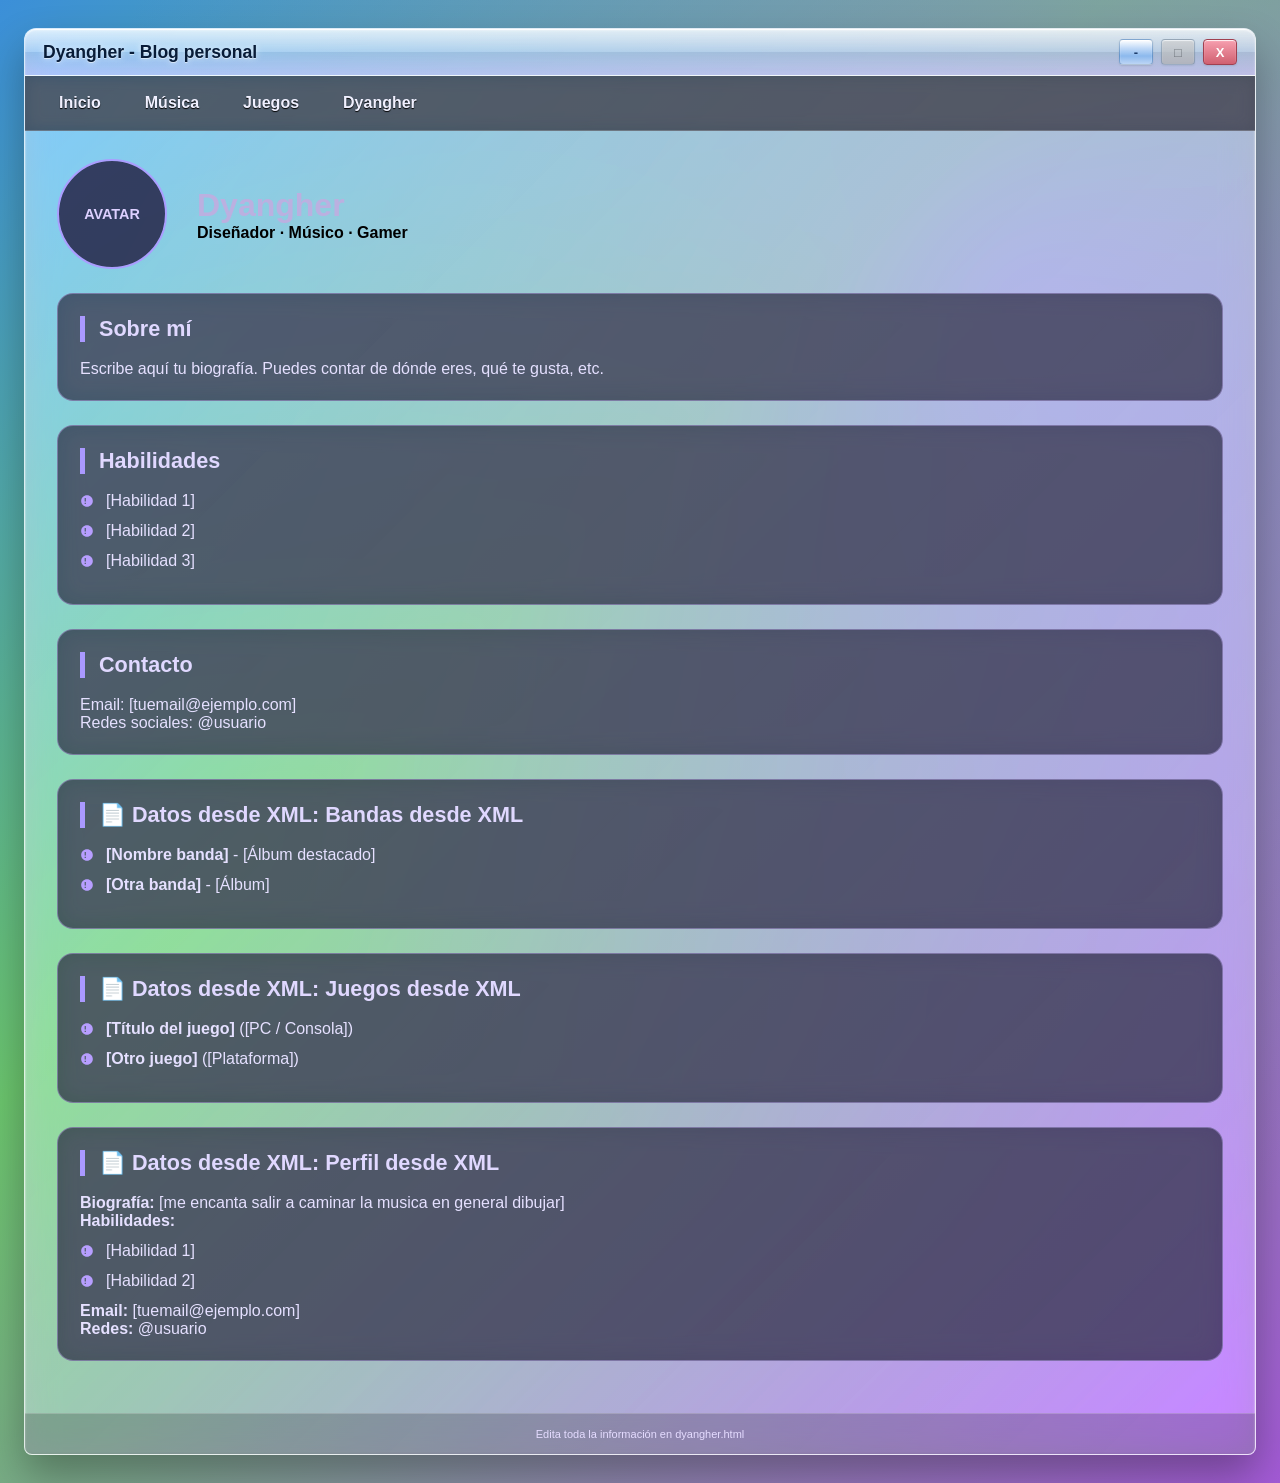
==== dyangher.html @ 9d080b83 "estilo frutaiger aero y acregacion de las paginas / incompletas de contenido" ====
<!DOCTYPE html>
<html lang="es">
<head>
    <meta charset="UTF-8">
    <title>Dyangher - Perfil</title>
    <link rel="stylesheet" href="style.css">
</head>
<body>
<div class="window-container">
    <div class="title-bar">
        <span class="title-text">Dyangher - Blog personal</span>
        <div class="window-controls">
            <button class="btn">-</button>
            <button class="btn max">□</button>
            <button class="btn close">X</button>
        </div>
    </div>
    <div class="nav-bar">
        <a href="index.html">Inicio</a>
        <a href="musica.html">Música</a>
        <a href="juegos.html">Juegos</a>
        <a href="dyangher.html">Dyangher</a>
    </div>
    <div class="content">
        <div class="profile-header">
            <div class="avatar-placeholder">AVATAR</div>
            <div>
                <h1 style="color:#bbb0e0;">Dyangher</h1>
                <p><strong>Diseñador · Músico · Gamer</strong></p>
            </div>
        </div>
        <div class="panel">
            <h2>Sobre mí</h2>
            <p>Escribe aquí tu biografía. Puedes contar de dónde eres, qué te gusta, etc.</p>
        </div>
        <div class="panel">
            <h2>Habilidades</h2>
            <ul class="styled-list">
                <li>[Habilidad 1]</li>
                <li>[Habilidad 2]</li>
                <li>[Habilidad 3]</li>
            </ul>
        </div>
        <div class="panel">
            <h2>Contacto</h2>
            <p>Email: [tuemail@ejemplo.com]<br>Redes sociales: @usuario</p>
        </div>
    </div>
    <div class="footer">Edita toda la información en dyangher.html</div>
</div>
<script src="script.js"></script>
</body>
</html>
---- style.css ----
* {
    margin: 0;
    padding: 0;
    box-sizing: border-box;
}

body {
    /* Degradado Frutiger Aero: Azul cielo, verde menta y toques morados */
    background: radial-gradient(circle at 80% 20%, rgba(160, 100, 255, 0.5), transparent 60%),
                linear-gradient(135deg, #3b8fd9 0%, #6bc46d 40%, #a35ad6 100%);
    font-family: 'Segoe UI', 'Tahoma', 'Verdana', 'Arial', sans-serif;
    padding: 28px 24px;
    min-height: 100vh;
}

.window-container {
    max-width: 1300px;
    margin: 0 auto;
    /* Cristal traslúcido Windows 7 Aero con matiz morado/azul */
    background: linear-gradient(135deg, rgba(240, 248, 255, 0.5), rgba(220, 210, 255, 0.4));
    backdrop-filter: blur(16px) saturate(160%);
    -webkit-backdrop-filter: blur(16px) saturate(160%);
    border-radius: 12px 12px 8px 8px;
    border: 1px solid rgba(255, 255, 255, 0.7);
    box-shadow: 0 20px 40px rgba(0, 0, 0, 0.3), 
                inset 0 1px 2px rgba(255, 255, 255, 0.9),
                inset 0 -1px 2px rgba(0, 0, 0, 0.05);
    overflow: hidden;
}

.title-bar {
    background: linear-gradient(to bottom, rgba(255, 255, 255, 0.7) 0%, rgba(200, 215, 245, 0.5) 50%, rgba(170, 180, 220, 0.4) 51%, rgba(210, 190, 250, 0.5) 100%);
    padding: 10px 18px;
    display: flex;
    justify-content: space-between;
    align-items: center;
    border-bottom: 1px solid rgba(255, 255, 255, 0.5);
    box-shadow: inset 0 1px 0 rgba(255,255,255,0.8);
}

.title-text {
    font-weight: 700;
    font-size: 1.1rem;
    color: #081c38;
    text-shadow: 0 0 6px rgba(255, 255, 255, 0.8), 0 1px 0 rgba(255,255,255,0.5);
}

.window-controls {
    display: flex;
    gap: 8px;
}

.btn {
    width: 34px;
    height: 26px;
    border: 1px solid rgba(0, 60, 120, 0.3);
    background: linear-gradient(to bottom, #ffffff, #c2daf7, #8cb9ed, #bcd5f5);
    border-radius: 4px;
    color: #1e3d6b;
    font-weight: bold;
    font-size: 13px;
    cursor: default;
    display: inline-flex;
    align-items: center;
    justify-content: center;
    box-shadow: inset 0 1px 1px rgba(255,255,255,0.9), 0 1px 2px rgba(0,0,0,0.1);
}

.btn.max {
    background: linear-gradient(to bottom, #d0d0d0, #b0b0b0);
    color: #555;
    opacity: 0.7;
    cursor: not-allowed;
}

.btn.close {
    background: linear-gradient(to bottom, #f7a0b0, #d06070);
    color: #fff;
    border-color: #a04050;
}

/* Navegación entre páginas (barra estilo Windows) */
.nav-bar {
    background: rgba(8, 6, 16, 0.6);
    backdrop-filter: blur(8px);
    padding: 12px 20px;
    display: flex;
    gap: 16px;
    border-bottom: 1px solid rgba(255,255,255,0.2);
}

.nav-bar a {
    color: #f0f0ff;
    text-decoration: none;
    font-weight: 600;
    padding: 6px 14px;
    border-radius: 20px;
    transition: 0.15s;
    text-shadow: 0 1px 1px black;
}

.nav-bar a:hover {
    background: rgba(255, 255, 255, 0.25);
    backdrop-filter: blur(4px);
    color: white;
}

.content {
    padding: 28px 32px;
    min-height: 550px;
}

/* Tarjetas para juegos */
.cards-grid {
    display: grid;
    grid-template-columns: repeat(auto-fill, minmax(240px, 1fr));
    gap: 24px;
    margin-top: 16px;
}

.game-card {
    background: rgba(20, 20, 45, 0.65);
    backdrop-filter: blur(12px);
    border-radius: 16px;
    padding: 18px;
    border: 1px solid rgba(200, 180, 255, 0.4);
    text-align: center;
    transition: 0.2s;
    box-shadow: 0 4px 12px rgba(0,0,0,0.2);
}

.game-card:hover {
    transform: translateY(-4px);
    border-color: rgba(200, 160, 255, 0.8);
    background: rgba(30, 25, 55, 0.7);
}

.game-card img {
    width: 100%;
    aspect-ratio: 1 / 1;
    object-fit: cover;
    border-radius: 12px;
    margin-bottom: 14px;
    background: #1a1530;
}

.game-card h3 {
    color: #e0e0ff;
    margin-bottom: 10px;
    font-size: 1.2rem;
}

.game-card p {
    color: #ccc5ee;
    font-size: 0.85rem;
    line-height: 1.4;
}

/* Pestañas para música */
.music-tabs {
    display: flex;
    gap: 8px;
    margin-bottom: 20px;
    border-bottom: 1px solid rgba(255,255,255,0.3);
    padding-bottom: 6px;
}

.music-tab-btn {
    background: rgba(30, 25, 60, 0.7);
    backdrop-filter: blur(4px);
    border: 1px solid rgba(255,255,255,0.3);
    padding: 8px 20px;
    border-radius: 24px;
    color: #e0dcff;
    cursor: pointer;
    font-weight: 600;
    transition: 0.1s;
}

.music-tab-btn.active {
    background: rgba(110, 80, 200, 0.8);
    color: white;
    border-color: white;
    box-shadow: inset 0 1px 2px rgba(255,255,255,0.3), 0 0 8px rgba(160, 120, 255, 0.5);
}

.music-tab-pane {
    display: none;
    animation: fade 0.2s ease;
}

.music-tab-pane.active {
    display: block;
}

/* Cards para bandas (estilo similar a juegos pero horizontal) */
.band-card {
    background: rgba(20, 20, 45, 0.65);
    backdrop-filter: blur(12px);
    border-radius: 16px;
    padding: 18px;
    margin-bottom: 24px;
    border: 1px solid rgba(200, 180, 255, 0.4);
    display: flex;
    gap: 20px;
    flex-wrap: wrap;
    align-items: center;
}

.band-card img {
    width: 120px;
    height: 120px;
    object-fit: cover;
    border-radius: 16px;
    background: #1a1530;
    border: 1px solid #8a7ac0;
}

.band-info {
    flex: 1;
}

.band-info h3 {
    color: #e0e0ff;
    margin-bottom: 8px;
    font-size: 1.3rem;
}

.band-info p {
    color: #ccc5ee;
    margin-bottom: 6px;
}

/* Perfil */
.profile-header {
    display: flex;
    flex-wrap: wrap;
    gap: 30px;
    align-items: center;
    margin-bottom: 24px;
}

.avatar-placeholder {
    width: 110px;
    height: 110px;
    background: rgba(30, 25, 60, 0.8);
    border-radius: 50%;
    border: 2px solid #aa9eff;
    display: flex;
    align-items: center;
    justify-content: center;
    font-weight: bold;
    color: #ddd0ff;
    font-size: 0.9rem;
}

.panel {
    background: rgba(20, 20, 45, 0.65);
    backdrop-filter: blur(12px);
    border-radius: 16px;
    padding: 22px;
    margin-bottom: 24px;
    border: 1px solid rgba(200, 180, 255, 0.4);
}

.panel h2 {
    color: #e0d8ff;
    border-left: 5px solid #aa99ff;
    padding-left: 14px;
    margin-bottom: 18px;
    font-size: 1.35rem;
}

.panel p, .panel li {
    color: #e5e0ff;
}

.styled-list {
    list-style: none;
    padding-left: 0;
}

.styled-list li {
    margin: 12px 0;
    padding-left: 26px;
    background: url('data:image/svg+xml;utf8,<svg xmlns="http://www.w3.org/2000/svg" width="14" height="14" viewBox="0 0 24 24" fill="%23b79eff"><path d="M12 2C6.48 2 2 6.48 2 12s4.48 10 10 10 10-4.48 10-10S17.52 2 12 2zm-2 15h-2v-2h2v2zm0-4h-2V7h2v6z"/></svg>') left center no-repeat;
    background-size: 14px;
}

.footer {
    text-align: center;
    padding: 14px;
    border-top: 1px solid rgba(255,255,255,0.2);
    font-size: 11px;
    color: #e5dcff;
    background: rgba(0, 0, 0, 0.2);
}

@keyframes fade {
    from { opacity: 0; transform: translateY(5px); }
    to { opacity: 1; transform: translateY(0); }
}

@media (max-width: 700px) {
    .band-card { flex-direction: column; text-align: center; }
    .cards-grid { grid-template-columns: 1fr; }
}
/* Tarjetas de música - estilo ventanas flotantes */
.music-grid {
    display: grid;
    grid-template-columns: repeat(auto-fill, minmax(200px, 1fr));
    gap: 22px;
    margin-top: 20px;
}

.music-card {
    background: rgba(255, 255, 255, 0.4);
    backdrop-filter: blur(12px);
    border-radius: 18px;
    padding: 16px;
    border: 1px solid rgba(255, 255, 255, 0.7);
    text-align: center;
    transition: 0.2s;
    box-shadow: 0 6px 12px rgba(0,0,0,0.1);
}

.music-card:hover {
    transform: translateY(-4px);
    background: rgba(255, 255, 255, 0.6);
    box-shadow: 0 12px 20px rgba(0,0,0,0.2);
}

.music-card img {
    width: 100%;
    aspect-ratio: 1 / 1;
    object-fit: cover;
    border-radius: 14px;
    margin-bottom: 12px;
    background: #fff;
}

.music-card h3 {
    color: #0f2c48;
    margin: 8px 0 6px;
    font-size: 1.2rem;
    font-weight: 700;
}

.music-card p {
    color: #1a3a5a;
    font-size: 0.8rem;
    line-height: 1.4;
}
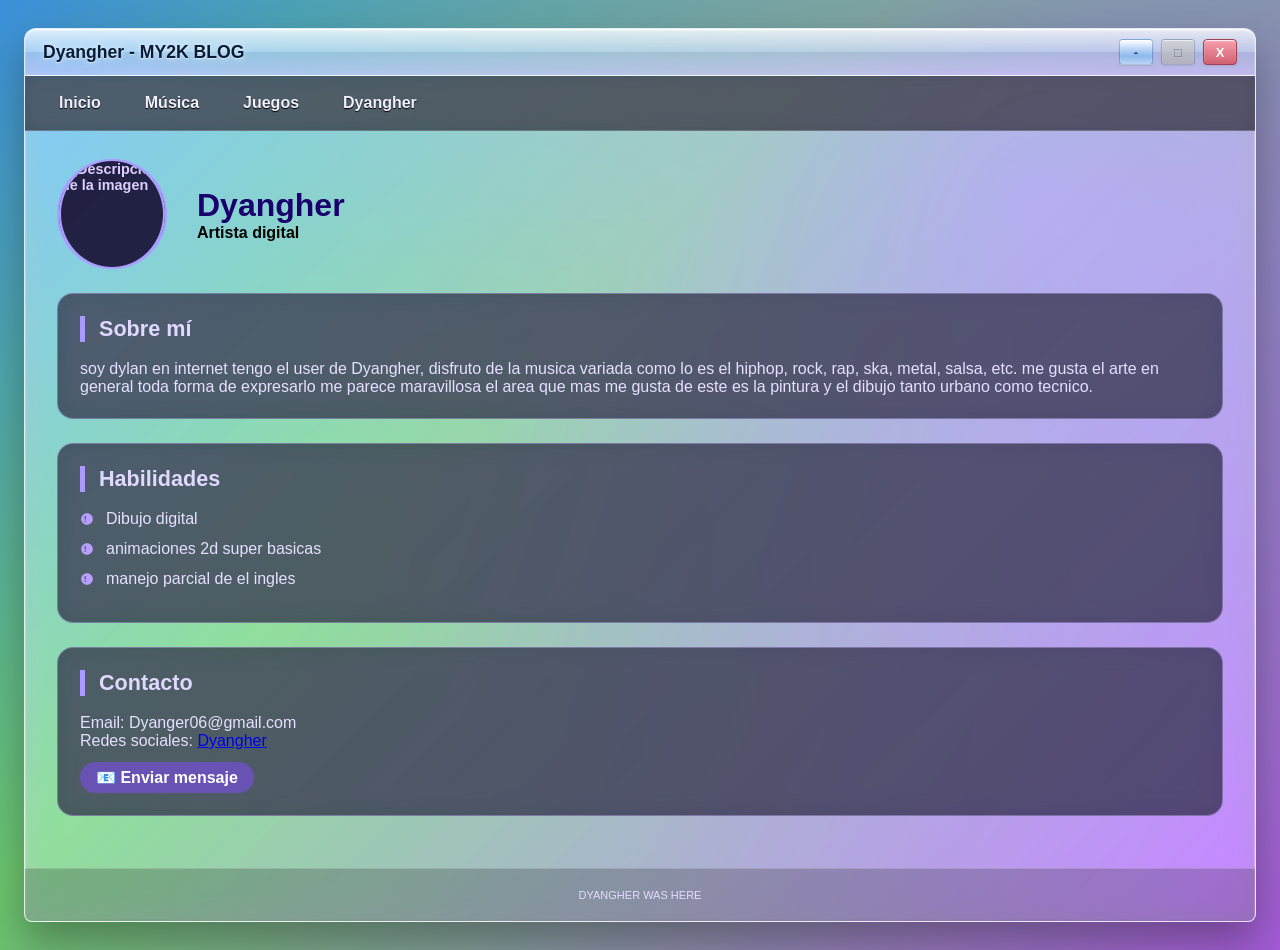
==== commit 0d41b9f0: "agrecacion de seccion de contacto con usuario/agrecacion de tabla dinamica en musica y juegos" ====
--- a/dyangher.html
+++ b/dyangher.html
@@ -4,11 +4,29 @@
     <meta charset="UTF-8">
     <title>Dyangher - Perfil</title>
     <link rel="stylesheet" href="style.css">
+    <style>
+        /* Estilo adicional para el botón de contacto (opcional, puedes moverlo a style.css) */
+        .btn-contacto {
+            display: inline-block;
+            margin-top: 12px;
+            background: rgba(110, 80, 200, 0.8);
+            color: white;
+            padding: 6px 16px;
+            border-radius: 20px;
+            text-decoration: none;
+            font-weight: bold;
+            transition: 0.2s;
+        }
+        .btn-contacto:hover {
+            background: rgba(130, 100, 220, 0.9);
+            transform: scale(1.02);
+        }
+    </style>
 </head>
 <body>
 <div class="window-container">
     <div class="title-bar">
-        <span class="title-text">Dyangher - Blog personal</span>
+        <span class="title-text">Dyangher - MY2K BLOG</span>
         <div class="window-controls">
             <button class="btn">-</button>
             <button class="btn max">□</button>
@@ -23,31 +41,47 @@
     </div>
     <div class="content">
         <div class="profile-header">
-            <div class="avatar-placeholder">AVATAR</div>
+            <div class="avatar-placeholder">  
+               <img class="avatar-placeholder" src="https://instagram.fjal2-1.fna.fbcdn.net/v/t51.75761-15/474703628_18074324383647843_2072188830115814652_n.webp?_nc_cat=107&ig_cache_key=MzU1MTMwNTgwNjI0MDkwODU1Mw%3D%3D.3-ccb7-5&ccb=7-5&_nc_sid=58cdad&efg=eyJ2ZW5jb2RlX3RhZyI6IkZFRUQueHBpZHMuMTQ0MC5zZHIucmVndWxhcl9waG90by5DMyJ9&_nc_ohc=UkrgXXir7wcQ7kNvwEy1h6y&_nc_oc=AdroRiUxSQhF9ik1a1YaA9euDQlYMUJH9sAXdtuNNy7EDHeiCFGo7GEcRD3YjSsZO8pouDjvJYURN6Uah6WVe1Wl&_nc_ad=z-m&_nc_cid=0&_nc_zt=23&_nc_ht=instagram.fjal2-1.fna&_nc_gid=3AAApzj5aoie9Uv-cT3_eQ&_nc_ss=7a22e&oh=00_Af9cWwbVkGGdQEvEjg-DbSOS8lD3BEgof5I9A8cxU48MeA&oe=6A2CACD3" alt="Descripción de la imagen">
+            </div>
             <div>
-                <h1 style="color:#bbb0e0;">Dyangher</h1>
-                <p><strong>Diseñador · Músico · Gamer</strong></p>
+                <h1 style="color:#1a006d;">Dyangher</h1>
+                <p><strong>Artista digital</strong></p>
             </div>
         </div>
         <div class="panel">
             <h2>Sobre mí</h2>
-            <p>Escribe aquí tu biografía. Puedes contar de dónde eres, qué te gusta, etc.</p>
+            <p>soy dylan en internet tengo el user de Dyangher,
+                disfruto de la musica variada como lo es el
+                hiphop, rock, rap, ska, metal, salsa, etc. me gusta el arte en general toda forma de expresarlo me parece maravillosa el area que mas me gusta de este es la pintura y el dibujo tanto urbano como tecnico.</p>
         </div>
         <div class="panel">
             <h2>Habilidades</h2>
             <ul class="styled-list">
-                <li>[Habilidad 1]</li>
-                <li>[Habilidad 2]</li>
-                <li>[Habilidad 3]</li>
+                <li>Dibujo digital</li>
+                <li>animaciones 2d super basicas</li>
+                <li>manejo parcial de el ingles</li>
             </ul>
         </div>
         <div class="panel">
             <h2>Contacto</h2>
-            <p>Email: [tuemail@ejemplo.com]<br>Redes sociales: @usuario</p>
+            <p>Email: Dyanger06@gmail.com<br>Redes sociales: <a href="https://www.instagram.com/dyangher/" target="_blank">Dyangher</a></p>
+            <!-- Botón que abre la ventana flotante de contacto -->
+            <a href="contacto.html" class="btn-contacto">📧 Enviar mensaje</a>
         </div>
     </div>
-    <div class="footer">Edita toda la información en dyangher.html</div>
+    <div class="footer">DYANGHER WAS HERE</div>
 </div>
 <script src="script.js"></script>
+<script>
+    // Desactivar funcionalidad de los botones de ventana (decorativos)
+    const btns = document.querySelectorAll('.btn');
+    btns.forEach(btn => {
+        btn.addEventListener('click', (e) => {
+            e.preventDefault();
+            e.stopPropagation();
+        });
+    });
+</script>
 </body>
 </html>
--- a/style.css
+++ b/style.css
@@ -4,8 +4,8 @@
     box-sizing: border-box;
 }
 
+/* degradado fondo */
 body {
-    /* Degradado Frutiger Aero: Azul cielo, verde menta y toques morados */
     background: radial-gradient(circle at 80% 20%, rgba(160, 100, 255, 0.5), transparent 60%),
                 linear-gradient(135deg, #3b8fd9 0%, #6bc46d 40%, #a35ad6 100%);
     font-family: 'Segoe UI', 'Tahoma', 'Verdana', 'Arial', sans-serif;
@@ -16,7 +16,6 @@
 .window-container {
     max-width: 1300px;
     margin: 0 auto;
-    /* Cristal traslúcido Windows 7 Aero con matiz morado/azul */
     background: linear-gradient(135deg, rgba(240, 248, 255, 0.5), rgba(220, 210, 255, 0.4));
     backdrop-filter: blur(16px) saturate(160%);
     -webkit-backdrop-filter: blur(16px) saturate(160%);
@@ -79,13 +78,14 @@
     border-color: #a04050;
 }
 
-/* Navegación entre páginas (barra estilo Windows) */
+/* Navegación */
 .nav-bar {
     background: rgba(8, 6, 16, 0.6);
     backdrop-filter: blur(8px);
     padding: 12px 20px;
     display: flex;
     gap: 16px;
+    flex-wrap: wrap;
     border-bottom: 1px solid rgba(255,255,255,0.2);
 }
 
@@ -119,198 +119,46 @@
 }
 
 .game-card {
-    background: rgba(20, 20, 45, 0.65);
+    background: rgba(255, 255, 255, 0.4);
     backdrop-filter: blur(12px);
-    border-radius: 16px;
+    border-radius: 20px;
     padding: 18px;
-    border: 1px solid rgba(200, 180, 255, 0.4);
+    border: 1px solid rgba(255, 255, 255, 0.7);
     text-align: center;
     transition: 0.2s;
-    box-shadow: 0 4px 12px rgba(0,0,0,0.2);
+    box-shadow: 0 6px 12px rgba(0,0,0,0.1);
 }
 
 .game-card:hover {
     transform: translateY(-4px);
-    border-color: rgba(200, 160, 255, 0.8);
-    background: rgba(30, 25, 55, 0.7);
+    background: rgba(255, 255, 255, 0.6);
+    box-shadow: 0 12px 20px rgba(0,0,0,0.2);
 }
 
 .game-card img {
     width: 100%;
     aspect-ratio: 1 / 1;
     object-fit: cover;
-    border-radius: 12px;
+    border-radius: 16px;
     margin-bottom: 14px;
-    background: #1a1530;
 }
 
 .game-card h3 {
-    color: #e0e0ff;
+    color: #0f2c48;
     margin-bottom: 10px;
-    font-size: 1.2rem;
 }
 
 .game-card p {
-    color: #ccc5ee;
+    color: #1a3a5a;
     font-size: 0.85rem;
-    line-height: 1.4;
-}
-
-/* Pestañas para música */
-.music-tabs {
-    display: flex;
-    gap: 8px;
-    margin-bottom: 20px;
-    border-bottom: 1px solid rgba(255,255,255,0.3);
-    padding-bottom: 6px;
-}
-
-.music-tab-btn {
-    background: rgba(30, 25, 60, 0.7);
-    backdrop-filter: blur(4px);
-    border: 1px solid rgba(255,255,255,0.3);
-    padding: 8px 20px;
-    border-radius: 24px;
-    color: #e0dcff;
-    cursor: pointer;
-    font-weight: 600;
-    transition: 0.1s;
-}
-
-.music-tab-btn.active {
-    background: rgba(110, 80, 200, 0.8);
-    color: white;
-    border-color: white;
-    box-shadow: inset 0 1px 2px rgba(255,255,255,0.3), 0 0 8px rgba(160, 120, 255, 0.5);
-}
-
-.music-tab-pane {
-    display: none;
-    animation: fade 0.2s ease;
-}
-
-.music-tab-pane.active {
-    display: block;
-}
-
-/* Cards para bandas (estilo similar a juegos pero horizontal) */
-.band-card {
-    background: rgba(20, 20, 45, 0.65);
-    backdrop-filter: blur(12px);
-    border-radius: 16px;
-    padding: 18px;
-    margin-bottom: 24px;
-    border: 1px solid rgba(200, 180, 255, 0.4);
-    display: flex;
-    gap: 20px;
-    flex-wrap: wrap;
-    align-items: center;
-}
-
-.band-card img {
-    width: 120px;
-    height: 120px;
-    object-fit: cover;
-    border-radius: 16px;
-    background: #1a1530;
-    border: 1px solid #8a7ac0;
-}
-
-.band-info {
-    flex: 1;
-}
-
-.band-info h3 {
-    color: #e0e0ff;
-    margin-bottom: 8px;
-    font-size: 1.3rem;
-}
-
-.band-info p {
-    color: #ccc5ee;
-    margin-bottom: 6px;
-}
-
-/* Perfil */
-.profile-header {
-    display: flex;
-    flex-wrap: wrap;
-    gap: 30px;
-    align-items: center;
-    margin-bottom: 24px;
-}
-
-.avatar-placeholder {
-    width: 110px;
-    height: 110px;
-    background: rgba(30, 25, 60, 0.8);
-    border-radius: 50%;
-    border: 2px solid #aa9eff;
-    display: flex;
-    align-items: center;
-    justify-content: center;
-    font-weight: bold;
-    color: #ddd0ff;
-    font-size: 0.9rem;
-}
-
-.panel {
-    background: rgba(20, 20, 45, 0.65);
-    backdrop-filter: blur(12px);
-    border-radius: 16px;
-    padding: 22px;
-    margin-bottom: 24px;
-    border: 1px solid rgba(200, 180, 255, 0.4);
-}
-
-.panel h2 {
-    color: #e0d8ff;
-    border-left: 5px solid #aa99ff;
-    padding-left: 14px;
-    margin-bottom: 18px;
-    font-size: 1.35rem;
-}
-
-.panel p, .panel li {
-    color: #e5e0ff;
-}
-
-.styled-list {
-    list-style: none;
-    padding-left: 0;
-}
-
-.styled-list li {
-    margin: 12px 0;
-    padding-left: 26px;
-    background: url('data:image/svg+xml;utf8,<svg xmlns="http://www.w3.org/2000/svg" width="14" height="14" viewBox="0 0 24 24" fill="%23b79eff"><path d="M12 2C6.48 2 2 6.48 2 12s4.48 10 10 10 10-4.48 10-10S17.52 2 12 2zm-2 15h-2v-2h2v2zm0-4h-2V7h2v6z"/></svg>') left center no-repeat;
-    background-size: 14px;
-}
-
-.footer {
-    text-align: center;
-    padding: 14px;
-    border-top: 1px solid rgba(255,255,255,0.2);
-    font-size: 11px;
-    color: #e5dcff;
-    background: rgba(0, 0, 0, 0.2);
-}
-
-@keyframes fade {
-    from { opacity: 0; transform: translateY(5px); }
-    to { opacity: 1; transform: translateY(0); }
-}
-
-@media (max-width: 700px) {
-    .band-card { flex-direction: column; text-align: center; }
-    .cards-grid { grid-template-columns: 1fr; }
-}
-/* Tarjetas de música - estilo ventanas flotantes */
+}
+
+/* Tarjetas de música */
 .music-grid {
     display: grid;
     grid-template-columns: repeat(auto-fill, minmax(200px, 1fr));
     gap: 22px;
-    margin-top: 20px;
+    margin-bottom: 40px;
 }
 
 .music-card {
@@ -327,7 +175,6 @@
 .music-card:hover {
     transform: translateY(-4px);
     background: rgba(255, 255, 255, 0.6);
-    box-shadow: 0 12px 20px rgba(0,0,0,0.2);
 }
 
 .music-card img {
@@ -343,11 +190,178 @@
     color: #0f2c48;
     margin: 8px 0 6px;
     font-size: 1.2rem;
-    font-weight: 700;
 }
 
 .music-card p {
     color: #1a3a5a;
     font-size: 0.8rem;
     line-height: 1.4;
+}
+
+/* ===== TABLA DINÁMICA ESTILO FRUTIGER AERO (sin neón) ===== */
+.tabla-bandas {
+    margin-top: 2rem;
+    background: rgba(20, 20, 45, 0.65);
+    backdrop-filter: blur(12px);
+    border-radius: 16px;
+    padding: 1.5rem;
+    border: 1px solid rgba(200, 180, 255, 0.4);
+    box-shadow: 0 4px 12px rgba(0,0,0,0.2);
+}
+
+.tabla-bandas h2 {
+    font-family: inherit;
+    text-transform: none;
+    letter-spacing: normal;
+    color: #e0d8ff;
+    text-shadow: none;
+    margin-bottom: 1rem;
+    font-size: 1.35rem;
+    border-left: 5px solid #aa99ff;
+    padding-left: 14px;
+}
+
+.controles {
+    margin-bottom: 1.5rem;
+    display: flex;
+    gap: 1rem;
+    flex-wrap: wrap;
+}
+
+.controles button {
+    background: rgba(30, 25, 60, 0.7);
+    backdrop-filter: blur(4px);
+    border: 1px solid rgba(255,255,255,0.3);
+    color: #e0dcff;
+    font-family: inherit;
+    font-weight: 600;
+    padding: 0.5rem 1.2rem;
+    border-radius: 24px;
+    cursor: pointer;
+    transition: all 0.15s ease;
+}
+
+.controles button:hover {
+    background: rgba(110, 80, 200, 0.8);
+    border-color: white;
+    color: white;
+    box-shadow: inset 0 1px 2px rgba(255,255,255,0.3), 0 0 8px rgba(160, 120, 255, 0.5);
+}
+
+.tabla-container {
+    overflow-x: auto;
+    border-radius: 16px;
+    background: rgba(20, 20, 45, 0.4);
+    padding: 0.2rem;
+}
+
+table {
+    width: 100%;
+    border-collapse: collapse;
+    font-family: inherit;
+}
+
+th, td {
+    border: 1px solid rgba(200, 180, 255, 0.4);
+    padding: 0.8rem;
+    text-align: left;
+    vertical-align: top;
+    color: #e5e0ff;
+}
+
+th {
+    background: rgba(30, 25, 60, 0.8);
+    color: #e0d8ff;
+    font-weight: 600;
+    text-transform: none;
+}
+
+.imagen-banda img {
+    width: 60px;
+    height: 60px;
+    object-fit: cover;
+    border-radius: 12px;
+    background: #1a1530;
+    border: 1px solid #8a7ac0;
+    box-shadow: none;
+}
+
+td:nth-child(3) {
+    font-size: 0.85rem;
+    line-height: 1.4;
+}
+
+/* Perfil / otros elementos */
+.profile-header {
+    display: flex;
+    flex-wrap: wrap;
+    gap: 30px;
+    align-items: center;
+    margin-bottom: 24px;
+}
+
+.avatar-placeholder {
+    width: 110px;
+    height: 110px;
+    background: rgba(30, 25, 60, 0.8);
+    border-radius: 50%;
+    border: 2px solid #aa9eff;
+    display: flex;
+    align-items: center;
+    justify-content: center;
+    font-weight: bold;
+    color: #ddd0ff;
+    font-size: 0.9rem;
+}
+
+.panel {
+    background: rgba(20, 20, 45, 0.65);
+    backdrop-filter: blur(12px);
+    border-radius: 16px;
+    padding: 22px;
+    margin-bottom: 24px;
+    border: 1px solid rgba(200, 180, 255, 0.4);
+}
+
+.panel h2 {
+    color: #e0d8ff;
+    border-left: 5px solid #aa99ff;
+    padding-left: 14px;
+    margin-bottom: 18px;
+    font-size: 1.35rem;
+}
+
+.panel p, .panel li {
+    color: #e5e0ff;
+}
+
+.styled-list {
+    list-style: none;
+    padding-left: 0;
+}
+
+.styled-list li {
+    margin: 12px 0;
+    padding-left: 26px;
+    background: url('data:image/svg+xml;utf8,<svg xmlns="http://www.w3.org/2000/svg" width="14" height="14" viewBox="0 0 24 24" fill="%23b79eff"><path d="M12 2C6.48 2 2 6.48 2 12s4.48 10 10 10 10-4.48 10-10S17.52 2 12 2zm-2 15h-2v-2h2v2zm0-4h-2V7h2v6z"/></svg>') left center no-repeat;
+    background-size: 14px;
+}
+
+.footer {
+    text-align: center;
+    padding: 20px;
+    border-top: 1px solid rgba(255,255,255,0.2);
+    font-size: 11px;
+    color: #e5dcff;
+    background: rgba(0, 0, 0, 0.2);
+}
+
+/* Responsive */
+@media (max-width: 700px) {
+    .band-card { flex-direction: column; text-align: center; }
+    .cards-grid { grid-template-columns: 1fr; }
+    .tabla-bandas { padding: 1rem; }
+    th, td { padding: 0.5rem; font-size: 0.75rem; }
+    .imagen-banda img { width: 40px; height: 40px; }
+    .content { padding: 20px; }
 }
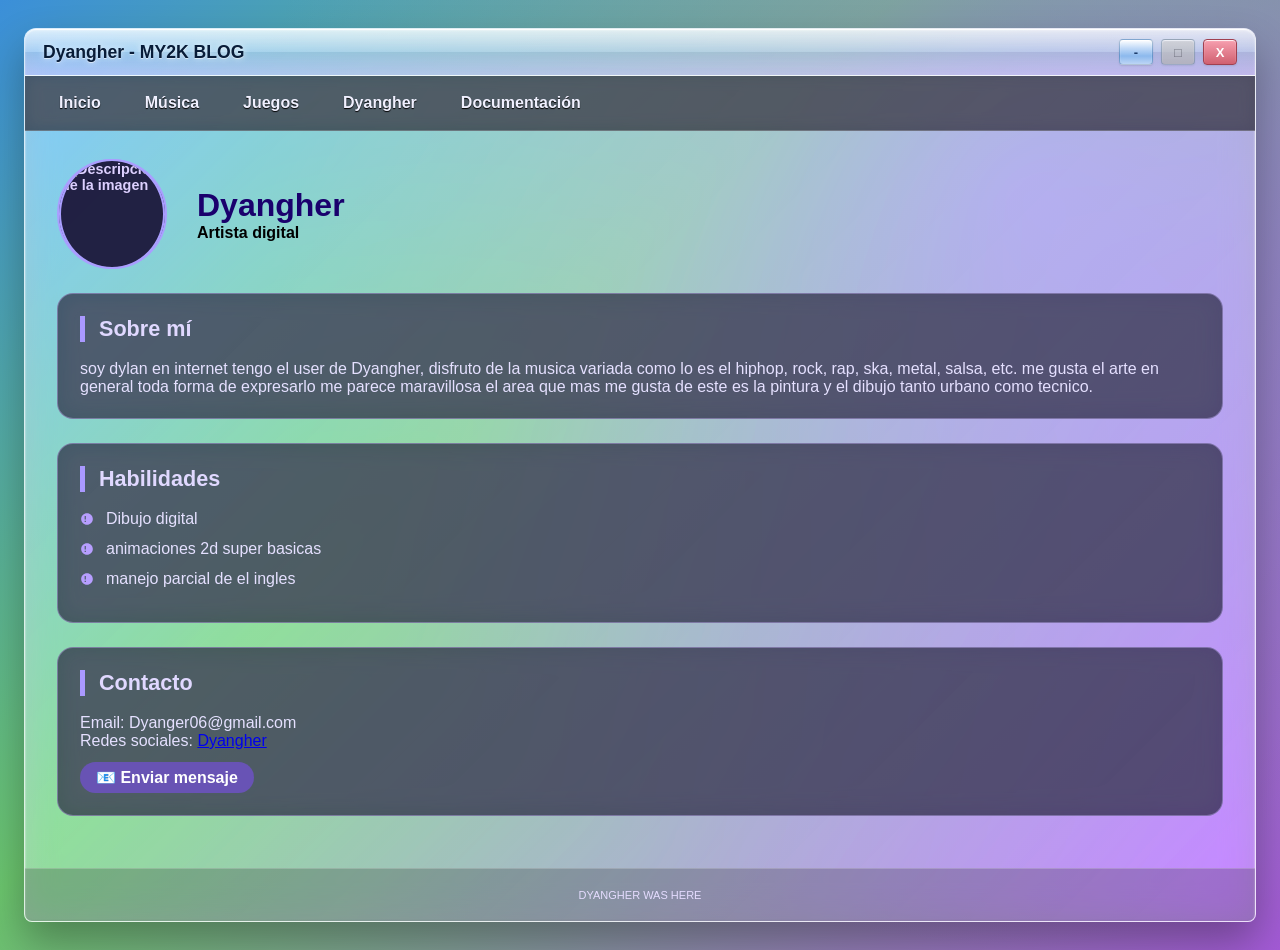
==== commit d3bda1ec: "entrega final" ====
--- a/dyangher.html
+++ b/dyangher.html
@@ -38,6 +38,8 @@
         <a href="musica.html">Música</a>
         <a href="juegos.html">Juegos</a>
         <a href="dyangher.html">Dyangher</a>
+        <a href="documentacion.html">Documentación</a>
+
     </div>
     <div class="content">
         <div class="profile-header">
